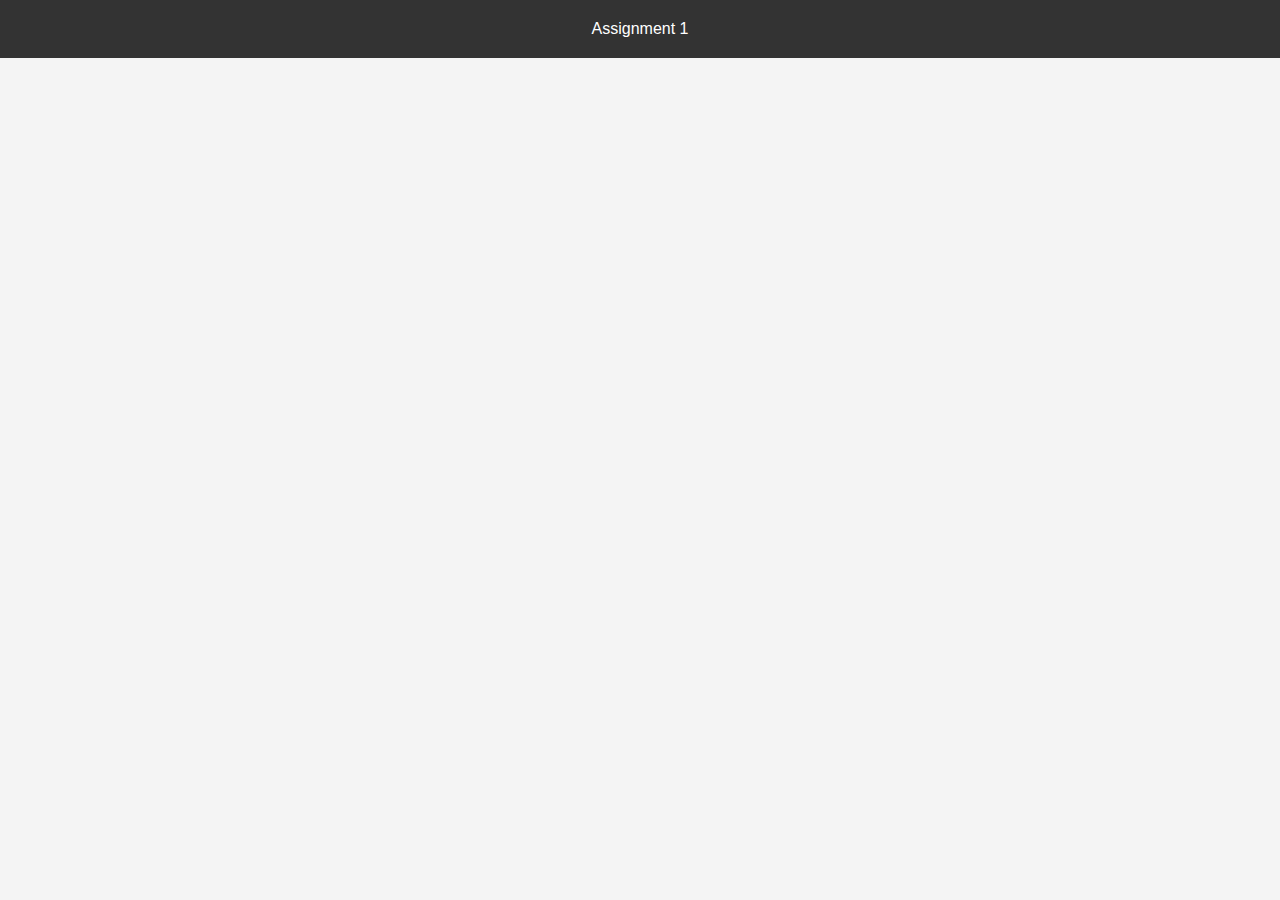
==== assignment1.html @ 837fa4bb "Add other assignment pages" ====
<!DOCTYPE html>
<html lang="en">
  <head>
    <meta charset="UTF-8" />
    <meta name="viewport" content="width=device-width, initial-scale=1.0" />
    <title>Document</title>
    <link rel="stylesheet" href="styles.css" />
  </head>
  <body>
    <header>Assignment 1</header>
  </body>
</html>
---- styles.css ----
body {
  font-family: Arial, sans-serif;
  line-height: 1.6;
  margin: 0;
  padding: 0;
  background-color: #f4f4f4;
  color: #333;
}
header {
  background: #333;
  color: #fff;
  padding: 1rem 0;
  text-align: center;
}
nav {
  background: #555;
  color: #fff;
  padding: 0.5rem 0;
  text-align: center;
}
nav a {
  color: #fff;
  text-decoration: none;
  margin: 0 1rem;
}
nav a:hover {
  text-decoration: underline;
}
main {
  max-width: 900px;
  margin: 2rem auto;
  padding: 1rem;
  background: #fff;
  box-shadow: 0 2px 4px rgba(0, 0, 0, 0.1);
  border-radius: 5px;
}
section {
  margin-bottom: 2rem;
}
footer {
  text-align: center;
  background: #333;
  color: #fff;
  padding: 1rem 0;
}
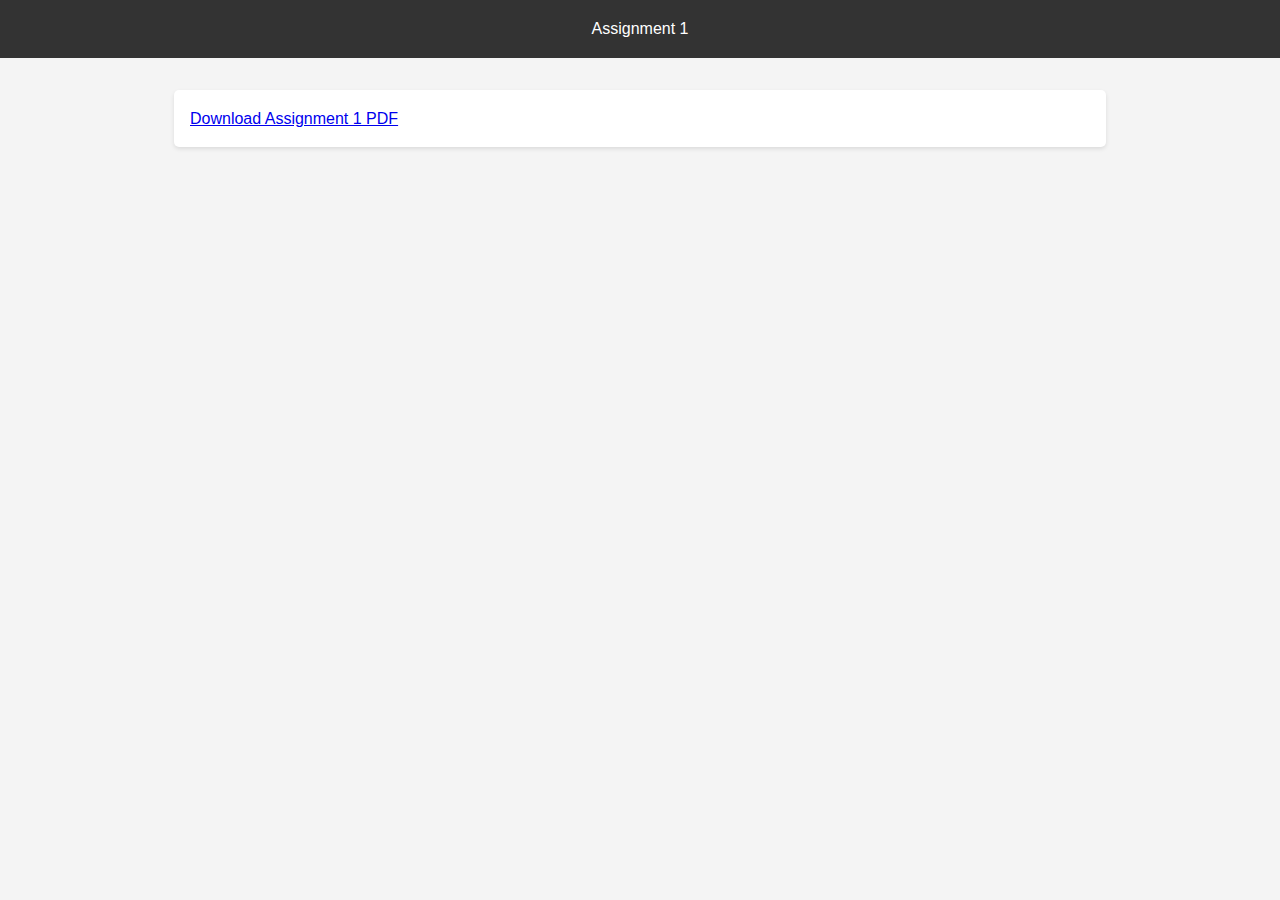
==== commit 9747eeb9: "Update assignment1.html" ====
--- a/assignment1.html
+++ b/assignment1.html
@@ -8,5 +8,9 @@
   </head>
   <body>
     <header>Assignment 1</header>
+    <main>
+      <!-- Link to the PDF file -->
+      <a href="A1.pdf" target="_blank">Download Assignment 1 PDF</a>
+    </main>
   </body>
 </html>
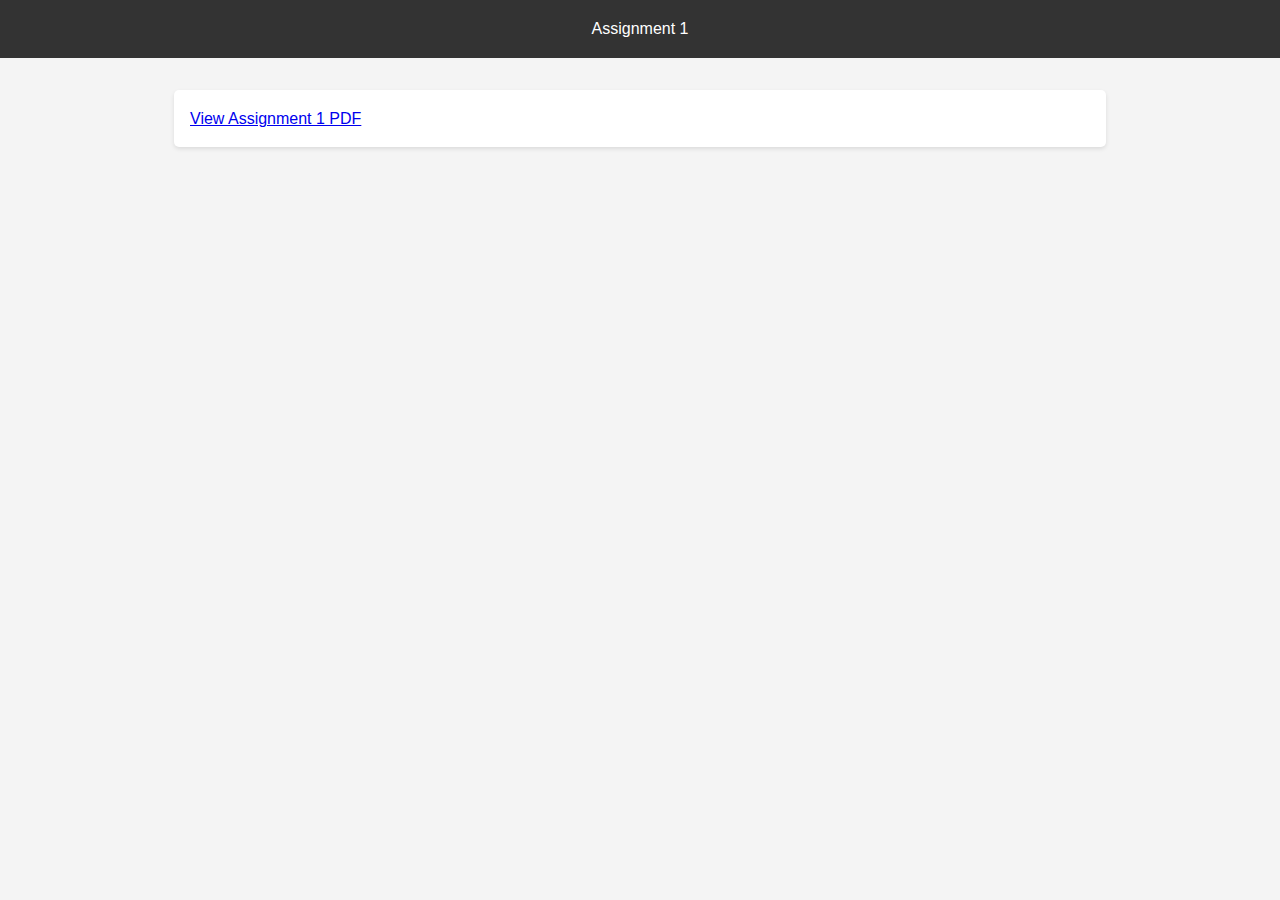
==== commit 6d74858a: "More html edits, and change download pdf to view" ====
--- a/assignment1.html
+++ b/assignment1.html
@@ -3,14 +3,13 @@
   <head>
     <meta charset="UTF-8" />
     <meta name="viewport" content="width=device-width, initial-scale=1.0" />
-    <title>Document</title>
+    <title>Assignment 1</title>
     <link rel="stylesheet" href="styles.css" />
   </head>
   <body>
     <header>Assignment 1</header>
     <main>
-      <!-- Link to the PDF file -->
-      <a href="A1.pdf" target="_blank">Download Assignment 1 PDF</a>
+      <a href="A1.pdf" target="_blank">View Assignment 1 PDF</a>
     </main>
   </body>
 </html>
